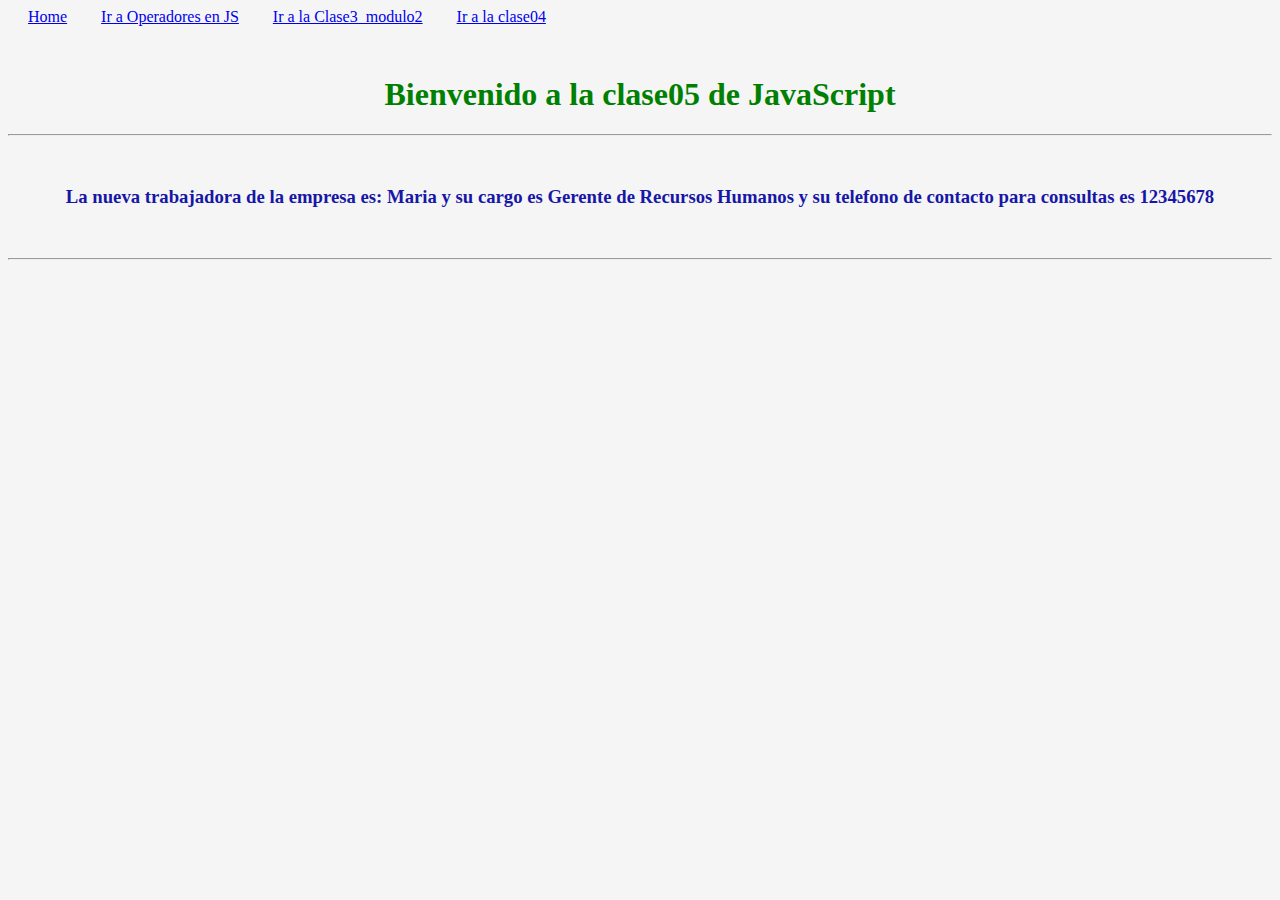
==== pages/clase5_modulo3.html @ 8fb57c57 "Termino la primera parte de mi proyecto" ====
<!DOCTYPE html>
<html lang="en">
<head>
    <meta charset="UTF-8">
    <meta http-equiv="X-UA-Compatible" content="IE=edge">
    <meta name="viewport" content="width=device-width, initial-scale=1.0">

    <link rel="stylesheet" href="../css/index.css">
    <!-- CSS only -->
    <link href="https://cdn.jsdelivr.net/npm/bootstrap@5.1.3/dist/css/bootstrap.min.css" rel="stylesheet"
        integrity="sha384-1BmE4kWBq78iYhFldvKuhfTAU6auU8tT94WrHftjDbrCEXSU1oBoqyl2QvZ6jIW3" crossorigin="anonymous">
    <title>clase5</title>
</head>
<body>
    <a href="../Index.html">Home</a>
    <a href="./Operadores.html">Ir a Operadores en JS</a>
    <a href="./Clase3_modulo2.html">Ir a la Clase3_modulo2</a>
    <a href="./clase4_modulo3.html">Ir a la clase04</a>
  

    <h1 style="text-align:center; margin-top: 50px; color:green;">
        Bienvenido a la clase05 de JavaScript 
    </h1>

<!-- Cuando declaras un <div>, <h3>, (*OJo: no debes cerrar con signo (>) (<div, <h3) dejarlo sin signo. <h3 style, el signo (>) se pone despues Ej. id='caja'> -->

<!-- (hr) Es una linea Horizontal -->
    
    <hr>
    
    <h3 style="text-align:center; margin: 50px; color:rgb(23, 23, 167);" id='caja'></h3>
    
    <hr>

    <h1 style="text-align:center; margin-top: 50px; color:rgb(128, 94, 0)">
    
<script src="../javascript/clase5.js"></script>

<!-- JavaScript Bundle with Popper -->
<script src="https://cdn.jsdelivr.net/npm/bootstrap@5.1.3/dist/js/bootstrap.bundle.min.js" integrity="sha384-ka7Sk0Gln4gmtz2MlQnikT1wXgYsOg+OMhuP+IlRH9sENBO0LRn5q+8nbTov4+1p" crossorigin="anonymous"></script>

</body>
</html>
---- css/index.css ----
body{

background-color:whitesmoke;

}

a{


margin-left: 20px;
margin-right: 10px;
padding-top:  50px;
}   

.conteiner{
margin-left: 200px;
margin-right: 200 px;

}
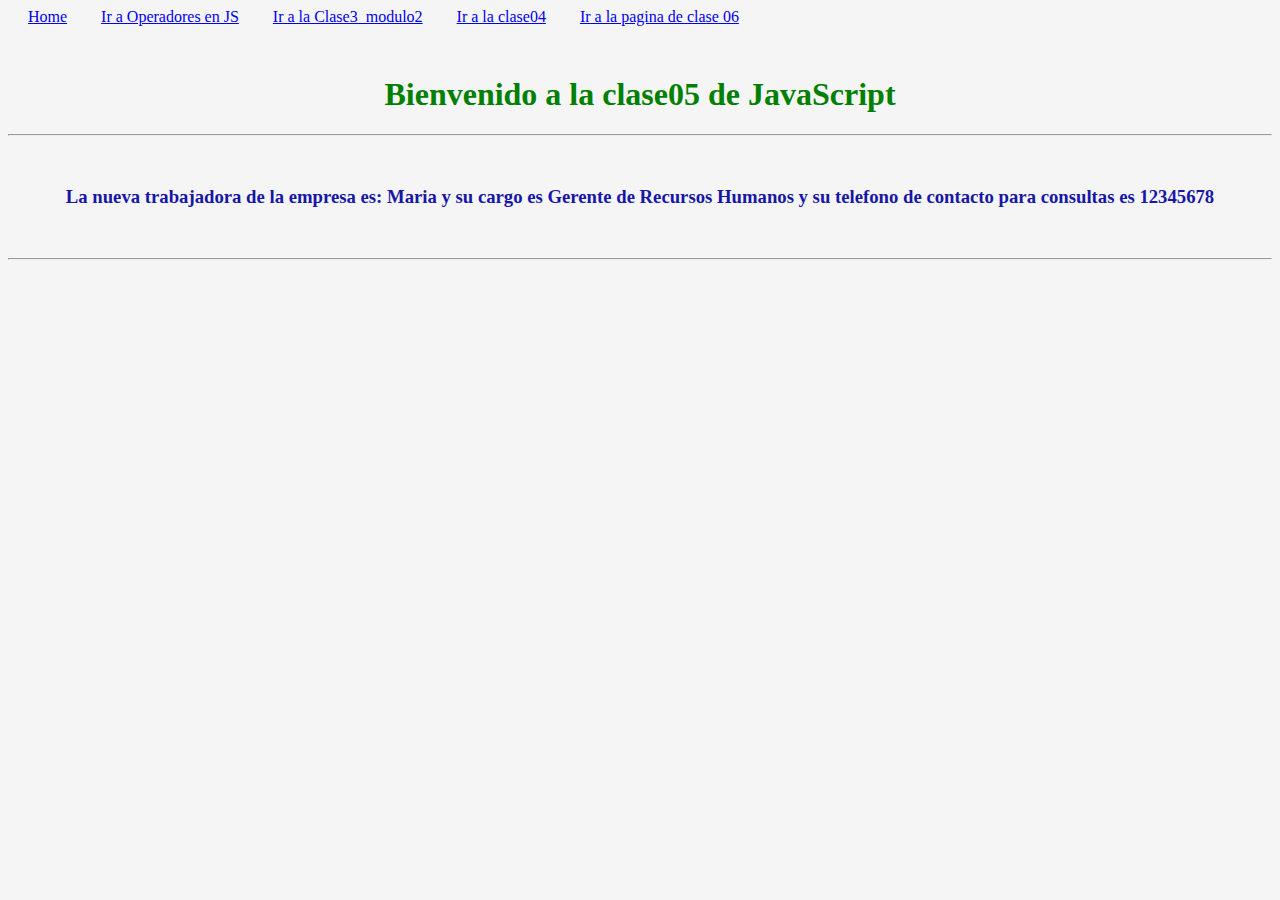
==== commit 7dc3879c: "termino la primera parte de mi proyecto" ====
--- a/pages/clase5_modulo3.html
+++ b/pages/clase5_modulo3.html
@@ -16,6 +16,8 @@
     <a href="./Operadores.html">Ir a Operadores en JS</a>
     <a href="./Clase3_modulo2.html">Ir a la Clase3_modulo2</a>
     <a href="./clase4_modulo3.html">Ir a la clase04</a>
+    <a href="./clase6_modulo3.html">Ir a la pagina de clase 06</a>
+
   
 
     <h1 style="text-align:center; margin-top: 50px; color:green;">
--- a/css/index.css
+++ b/css/index.css
@@ -15,5 +15,4 @@
 .conteiner{
 margin-left: 200px;
 margin-right: 200 px;
-
 }